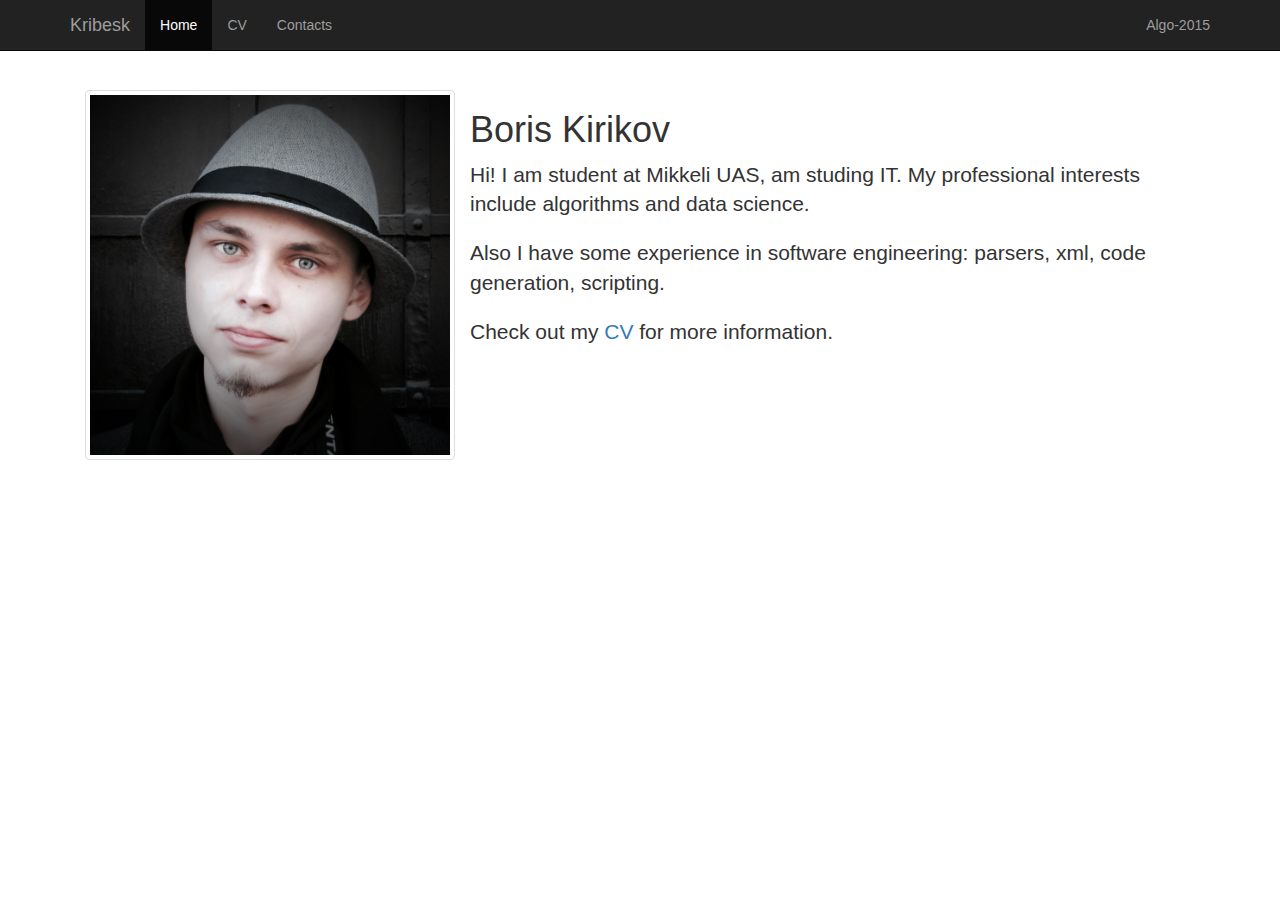
==== index.html @ faf77b46 "fixed xhtml to html" ====
<!DOCTYPE html>

<html lang="en">
<head>
  <meta charset="utf-8">
  <meta content="IE=edge" http-equiv="X-UA-Compatible">
  <meta content="width=device-width, initial-scale=1" name="viewport">
  <meta content="" name="description">
  <meta content="Kribesk" name="author">

  <title>Boris Kirikov — Homepage</title>
  <link href="css/bootstrap.min.css" rel="stylesheet">
  <link href="css/custom.css" rel="stylesheet">
  <!-- HTML5 shim and Respond.js for IE8 support of HTML5 elements and media queries -->
  <!--[if lt IE 9]>
      <script src="https://oss.maxcdn.com/html5shiv/3.7.2/html5shiv.min.js"></script>
      <script src="https://oss.maxcdn.com/respond/1.4.2/respond.min.js"></script>
    <![endif]-->
</head>

<body>
  <nav class="navbar navbar-inverse navbar-fixed-top">
    <div class="container">
      <div class="navbar-header">
        <button class="navbar-toggle collapsed" data-target="#navbar"
        data-toggle="collapse" type="button"><span class="sr-only">Toggle
        navigation</span> <span class="icon-bar"></span> <span class=
        "icon-bar"></span> <span class="icon-bar"></span></button> <a class=
        "navbar-brand" href="#">Kribesk</a>
      </div>

      <div class="collapse navbar-collapse" id="navbar">
        <ul class="nav navbar-nav">
          <li class="active">
            <a href="#">Home</a>
          </li>

          <li>
            <a href="cv.pdf">CV</a>
          </li>

          <li>
            <a href="contacts.html">Contacts</a>
          </li>
        </ul>

        <ul class="nav navbar-nav navbar-right">
          <li>
            <a href="algo-2015/index.html">Algo-2015</a>
          </li>
        </ul>
      </div><!--/.nav-collapse -->
    </div>
  </nav>

  <div class="container">
    <div class="text-general">
      <a class="thumbnail col-md-4" href="photo.jpg"><img alt="photo" src=
      "photo.jpg" width="400px"></a>

      <div class="col-md-8">
        <h1>Boris Kirikov</h1>

        <p class="lead">Hi! I am student at Mikkeli UAS, am studing IT. My
        professional interests include algorithms and data science.</p>

        <p class="lead">Also I have some experience in software engineering:
        parsers, xml, code generation, scripting.</p>

        <p class="lead">Check out my <a href="cv.pdf">CV</a> for more
        information.</p>
      </div>
    </div>
  </div><!-- /.container -->
  <script src=
  "https://ajax.googleapis.com/ajax/libs/jquery/1.11.3/jquery.min.js"></script> <script src="js/bootstrap.min.js"></script>
</body>
</html>
---- css/custom.css ----
body {
  padding-top: 50px;
}
.text-general {
  padding: 40px 15px;
}
.btn-mail {
  width:100%;
  margin-bottom: 20px;
}
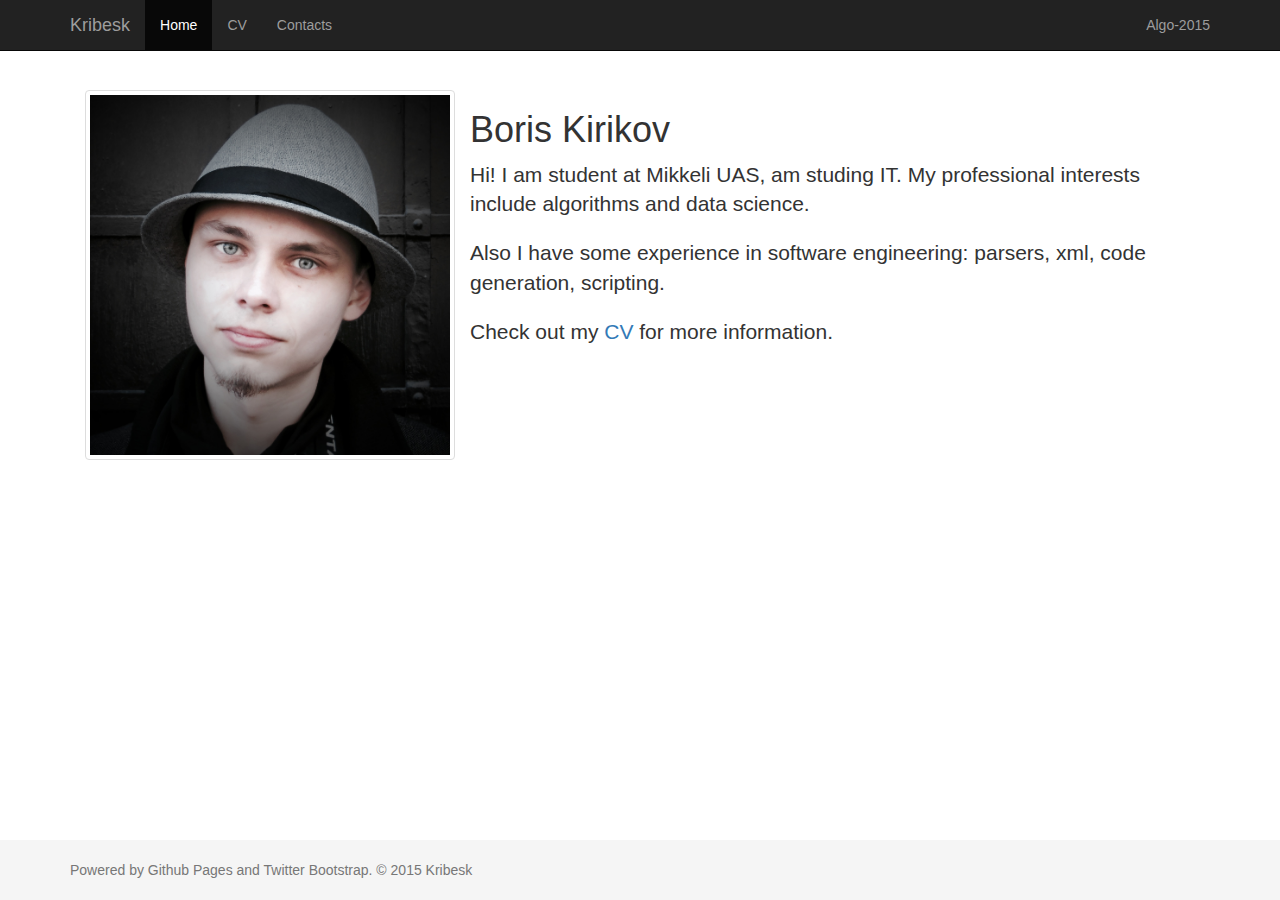
==== commit 982ec2d0: "Added contacts, added footer" ====
--- a/index.html
+++ b/index.html
@@ -72,6 +72,13 @@
       </div>
     </div>
   </div><!-- /.container -->
+
+  <footer class="footer">
+    <div class="container">
+      <p class="text-muted">Powered by Github Pages and Twitter Bootstrap. © 2015 Kribesk</p>
+    </div>
+  </footer>
+
   <script src=
   "https://ajax.googleapis.com/ajax/libs/jquery/1.11.3/jquery.min.js"></script> <script src="js/bootstrap.min.js"></script>
 </body>
--- a/css/custom.css
+++ b/css/custom.css
@@ -8,3 +8,24 @@
   width:100%;
   margin-bottom: 20px;
 }
+/* Sticky footer styles
+-------------------------------------------------- */
+html {
+  position: relative;
+  min-height: 100%;
+}
+body {
+  /* Margin bottom by footer height */
+  margin-bottom: 60px;
+}
+.footer {
+  position: absolute;
+  bottom: 0;
+  width: 100%;
+  /* Set the fixed height of the footer here */
+  height: 60px;
+  background-color: #f5f5f5;
+}
+.container .text-muted {
+  margin: 20px 0;
+}
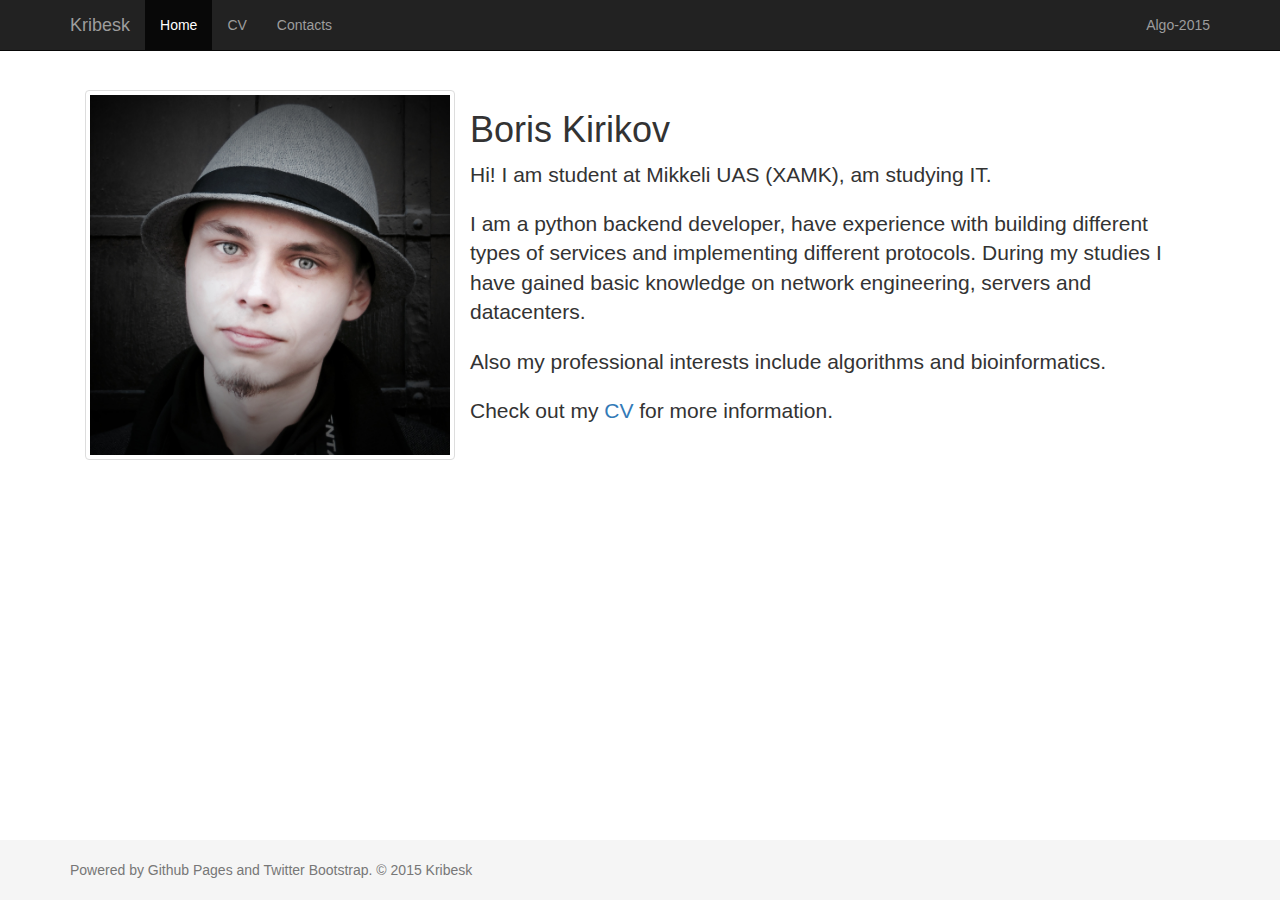
==== commit 8795c465: "New address, updates" ====
--- a/index.html
+++ b/index.html
@@ -36,7 +36,7 @@
           </li>
 
           <li>
-            <a href="cv.pdf">CV</a>
+            <a href="cv.html">CV</a>
           </li>
 
           <li>
@@ -61,13 +61,17 @@
       <div class="col-md-8">
         <h1>Boris Kirikov</h1>
 
-        <p class="lead">Hi! I am student at Mikkeli UAS, am studing IT. My
-        professional interests include algorithms and data science.</p>
+        <p class="lead">Hi! I am student at Mikkeli UAS (XAMK), am studying IT.</p>
 
-        <p class="lead">Also I have some experience in software engineering:
-        parsers, xml, code generation, scripting.</p>
+        <p class="lead">I am a python
+        backend developer, have experience with building different types of services and
+        implementing different protocols.
+        During my studies I have gained basic knowledge on network engineering, servers 
+        and datacenters.</p>
 
-        <p class="lead">Check out my <a href="cv.pdf">CV</a> for more
+        <p class="lead">Also my professional interests include algorithms and bioinformatics.</p>
+
+        <p class="lead">Check out my <a href="cv.html">CV</a> for more
         information.</p>
       </div>
     </div>
@@ -81,5 +85,22 @@
 
   <script src=
   "https://ajax.googleapis.com/ajax/libs/jquery/1.11.3/jquery.min.js"></script> <script src="js/bootstrap.min.js"></script>
+  <!-- Start of StatCounter Code for Default Guide -->
+  <script type="text/javascript">
+  var sc_project=10656511; 
+  var sc_invisible=1; 
+  var sc_security="50bba752"; 
+  var scJsHost = (("https:" == document.location.protocol) ?
+  "https://secure." : "http://www.");
+  document.write("<sc"+"ript type='text/javascript' src='" +
+  scJsHost+
+  "statcounter.com/counter/counter.js'></"+"script>");
+  </script>
+  <noscript><div class="statcounter"><a title="website
+  statistics" href="http://statcounter.com/free-web-stats/"
+  target="_blank"><img class="statcounter"
+  src="http://c.statcounter.com/10656511/0/50bba752/1/"
+  alt="website statistics"></a></div></noscript>
+  <!-- End of StatCounter Code for Default Guide -->
 </body>
 </html>
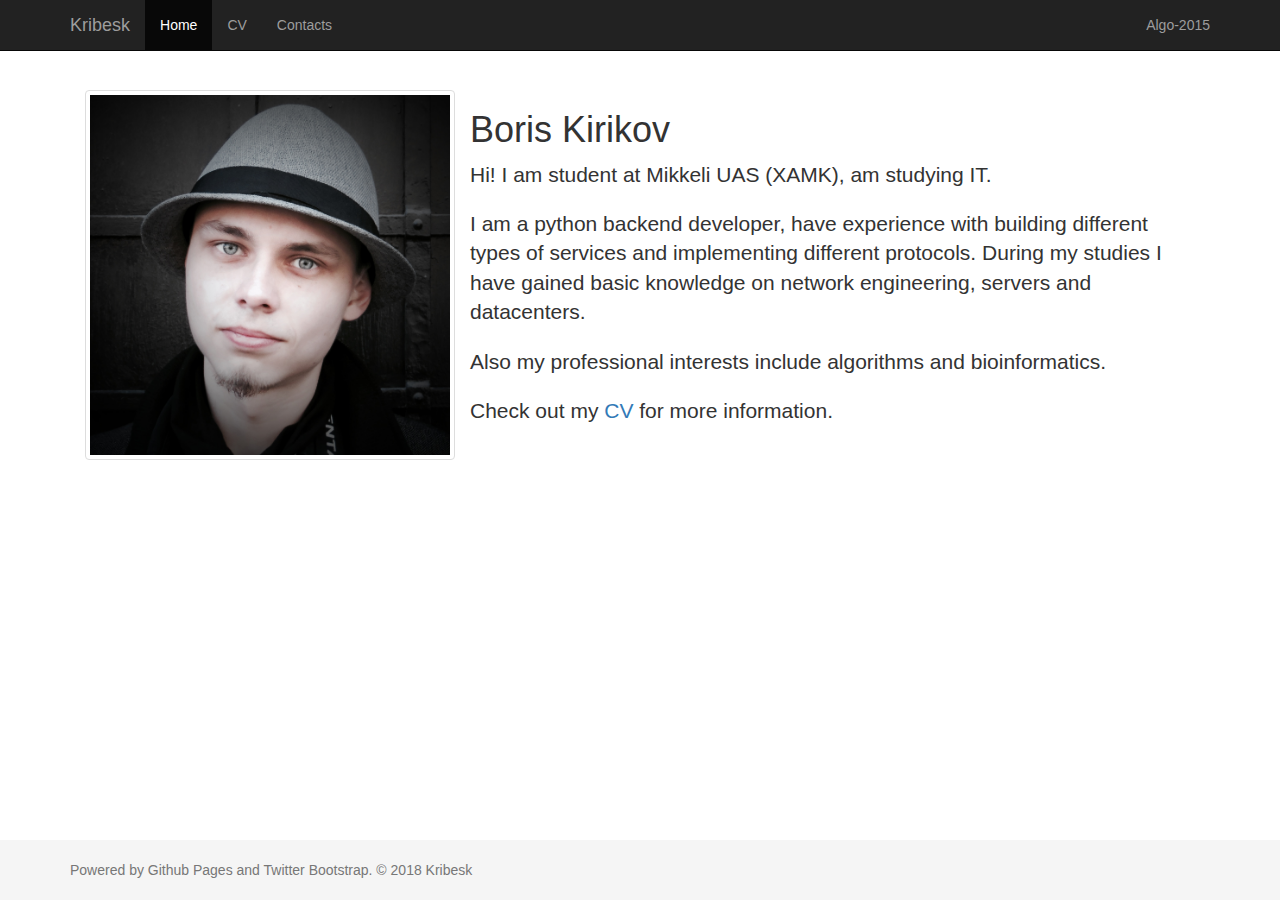
==== commit bdb15160: "New work, new certs, small other fixes" ====
--- a/index.html
+++ b/index.html
@@ -79,7 +79,7 @@
 
   <footer class="footer">
     <div class="container">
-      <p class="text-muted">Powered by Github Pages and Twitter Bootstrap. © 2015 Kribesk</p>
+      <p class="text-muted">Powered by Github Pages and Twitter Bootstrap. © 2018 Kribesk</p>
     </div>
   </footer>
 
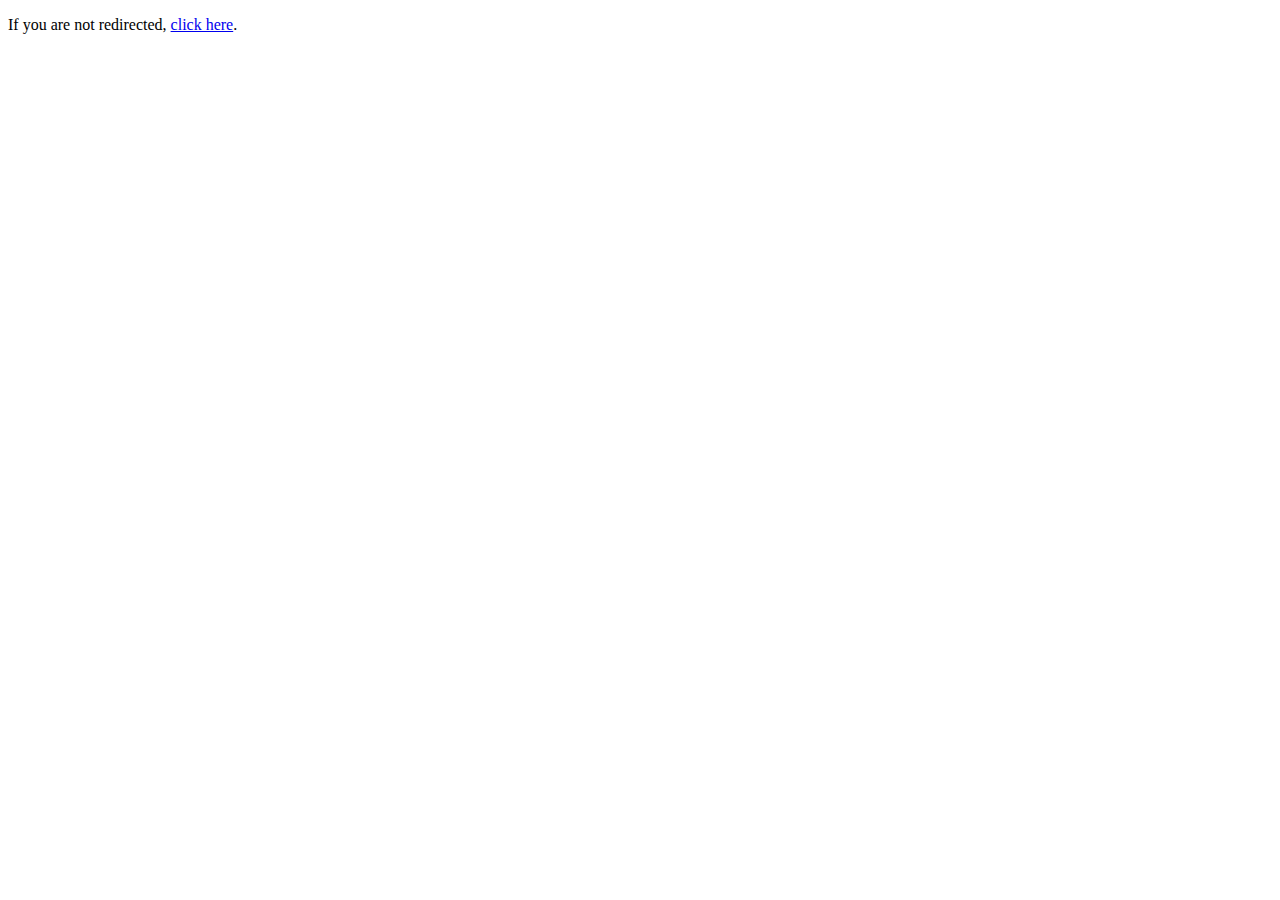
==== commit fee23078: "Redirect to kribesk.dev" ====
--- a/index.html
+++ b/index.html
@@ -2,105 +2,9 @@
 
 <html lang="en">
 <head>
-  <meta charset="utf-8">
-  <meta content="IE=edge" http-equiv="X-UA-Compatible">
-  <meta content="width=device-width, initial-scale=1" name="viewport">
-  <meta content="" name="description">
-  <meta content="Kribesk" name="author">
-
-  <title>Boris Kirikov — Homepage</title>
-  <link href="css/bootstrap.min.css" rel="stylesheet">
-  <link href="css/custom.css" rel="stylesheet">
-  <!-- HTML5 shim and Respond.js for IE8 support of HTML5 elements and media queries -->
-  <!--[if lt IE 9]>
-      <script src="https://oss.maxcdn.com/html5shiv/3.7.2/html5shiv.min.js"></script>
-      <script src="https://oss.maxcdn.com/respond/1.4.2/respond.min.js"></script>
-    <![endif]-->
+  <meta http-equiv="refresh" content="URL=https://kribesk.dev/" />
 </head>
-
 <body>
-  <nav class="navbar navbar-inverse navbar-fixed-top">
-    <div class="container">
-      <div class="navbar-header">
-        <button class="navbar-toggle collapsed" data-target="#navbar"
-        data-toggle="collapse" type="button"><span class="sr-only">Toggle
-        navigation</span> <span class="icon-bar"></span> <span class=
-        "icon-bar"></span> <span class="icon-bar"></span></button> <a class=
-        "navbar-brand" href="#">Kribesk</a>
-      </div>
-
-      <div class="collapse navbar-collapse" id="navbar">
-        <ul class="nav navbar-nav">
-          <li class="active">
-            <a href="#">Home</a>
-          </li>
-
-          <li>
-            <a href="cv.html">CV</a>
-          </li>
-
-          <li>
-            <a href="contacts.html">Contacts</a>
-          </li>
-        </ul>
-
-        <ul class="nav navbar-nav navbar-right">
-          <li>
-            <a href="algo-2015/index.html">Algo-2015</a>
-          </li>
-        </ul>
-      </div><!--/.nav-collapse -->
-    </div>
-  </nav>
-
-  <div class="container">
-    <div class="text-general">
-      <a class="thumbnail col-md-4" href="photo.jpg"><img alt="photo" src=
-      "photo.jpg" width="400px"></a>
-
-      <div class="col-md-8">
-        <h1>Boris Kirikov</h1>
-
-        <p class="lead">Hi! I am student at Mikkeli UAS (XAMK), am studying IT.</p>
-
-        <p class="lead">I am a python
-        backend developer, have experience with building different types of services and
-        implementing different protocols.
-        During my studies I have gained basic knowledge on network engineering, servers 
-        and datacenters.</p>
-
-        <p class="lead">Also my professional interests include algorithms and bioinformatics.</p>
-
-        <p class="lead">Check out my <a href="cv.html">CV</a> for more
-        information.</p>
-      </div>
-    </div>
-  </div><!-- /.container -->
-
-  <footer class="footer">
-    <div class="container">
-      <p class="text-muted">Powered by Github Pages and Twitter Bootstrap. © 2018 Kribesk</p>
-    </div>
-  </footer>
-
-  <script src=
-  "https://ajax.googleapis.com/ajax/libs/jquery/1.11.3/jquery.min.js"></script> <script src="js/bootstrap.min.js"></script>
-  <!-- Start of StatCounter Code for Default Guide -->
-  <script type="text/javascript">
-  var sc_project=10656511; 
-  var sc_invisible=1; 
-  var sc_security="50bba752"; 
-  var scJsHost = (("https:" == document.location.protocol) ?
-  "https://secure." : "http://www.");
-  document.write("<sc"+"ript type='text/javascript' src='" +
-  scJsHost+
-  "statcounter.com/counter/counter.js'></"+"script>");
-  </script>
-  <noscript><div class="statcounter"><a title="website
-  statistics" href="http://statcounter.com/free-web-stats/"
-  target="_blank"><img class="statcounter"
-  src="http://c.statcounter.com/10656511/0/50bba752/1/"
-  alt="website statistics"></a></div></noscript>
-  <!-- End of StatCounter Code for Default Guide -->
+  <p>If you are not redirected, <a href="https://kribesk.dev/">click here</a>.</p>
 </body>
 </html>
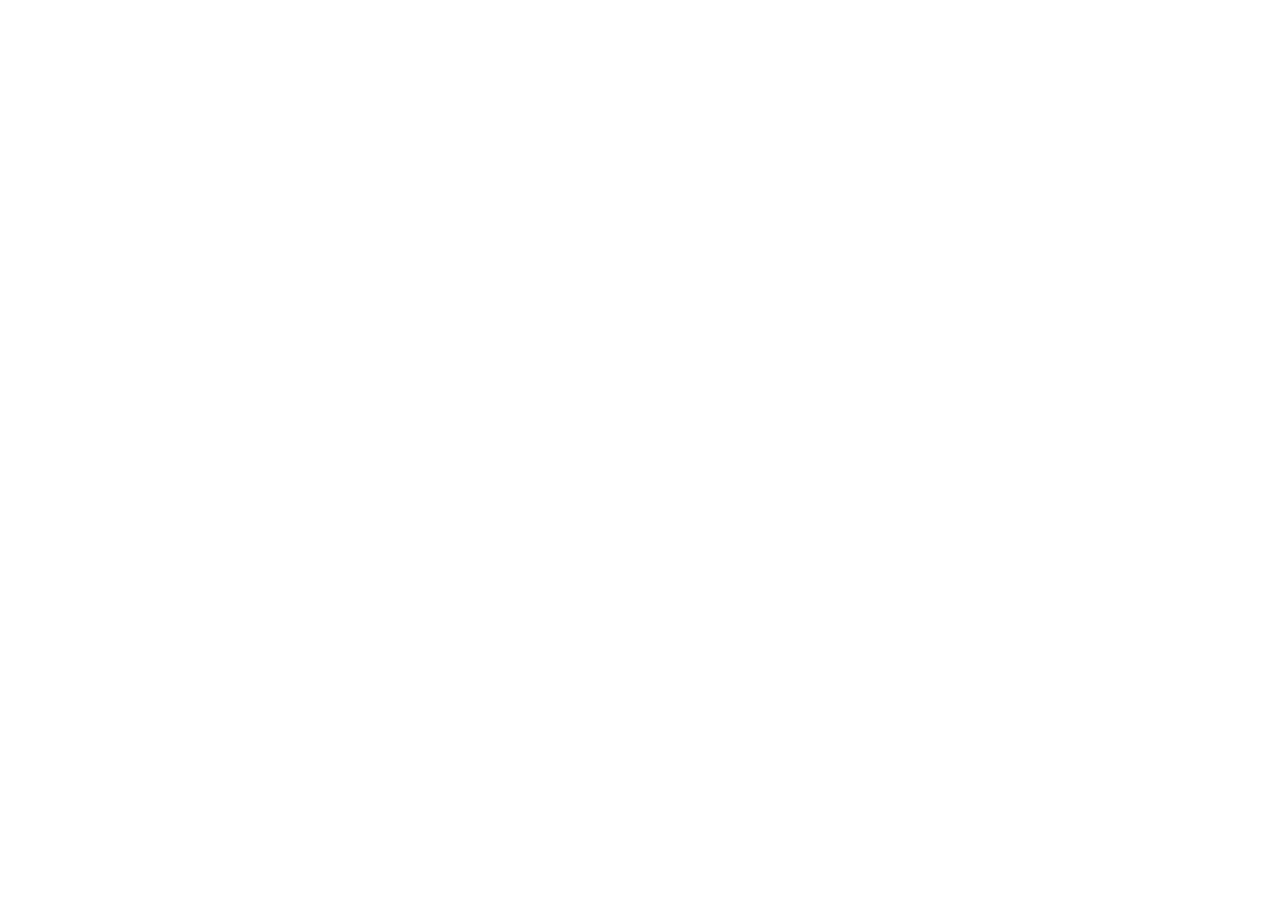
==== commit c3f33e82: "Fix redirect" ====
--- a/index.html
+++ b/index.html
@@ -2,7 +2,7 @@
 
 <html lang="en">
 <head>
-  <meta http-equiv="refresh" content="URL=https://kribesk.dev/" />
+  <meta http-equiv="refresh" content="0; URL=https://kribesk.dev/" />
 </head>
 <body>
   <p>If you are not redirected, <a href="https://kribesk.dev/">click here</a>.</p>
